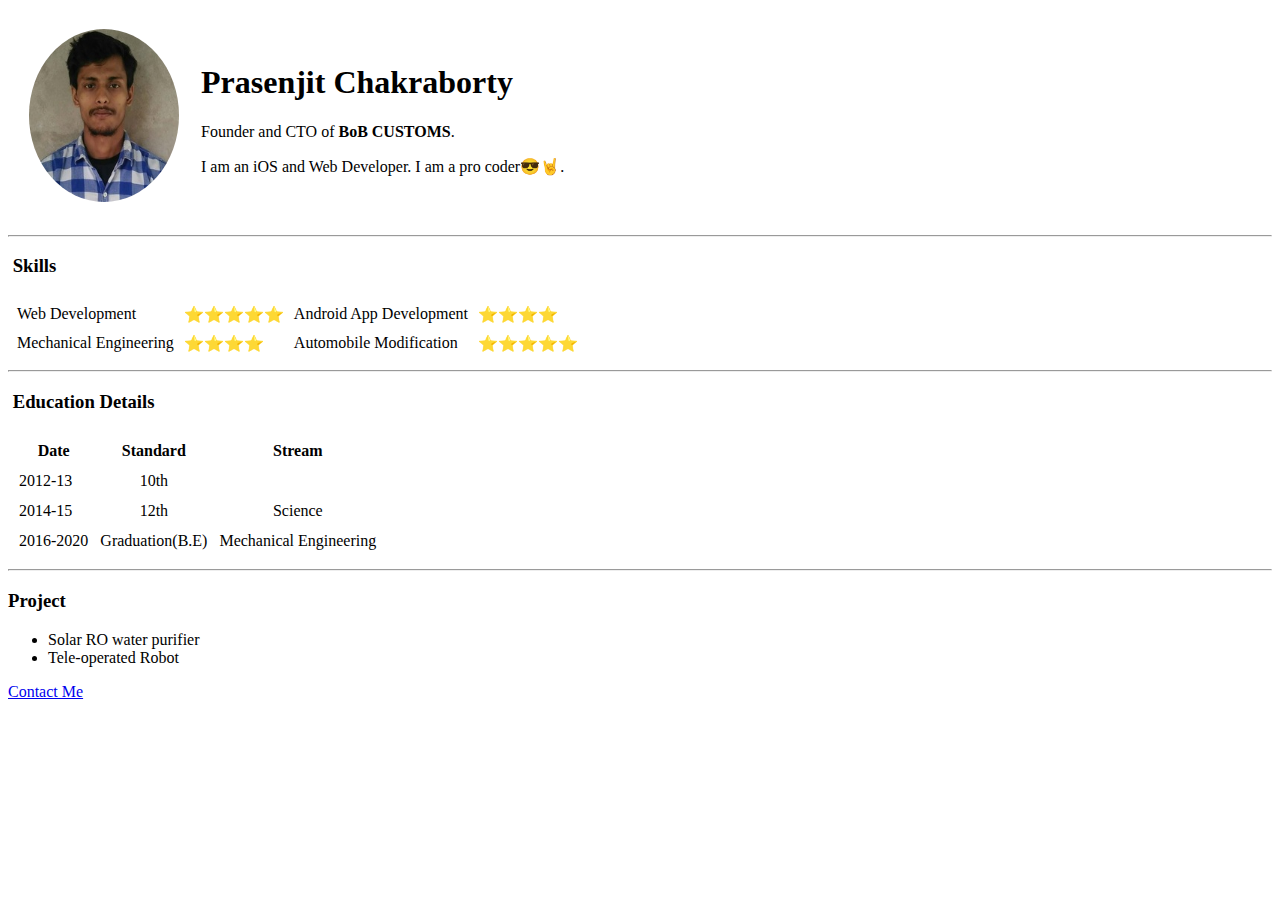
==== index.html @ 55361f3f "Rename My profile.html to index.html" ====
<!DOCTYPE html>
<html lang="en" dir="ltr">
  <head>
    <meta charset="utf-8">
    <title>Prasenjit Chakraborty</title>
    <style media="screen">
      img{
        border-radius: 52%;
      }
    </style>
    <link rel="stylesheet" href="css/style.css">
  </head>
  <body>
    <table cellspacing="20">
      <tr>
        <td>
        <img src="picture.jpg" alt="" width="150px">
        </td>
        <td>  <h1>Prasenjit Chakraborty</h1>
          <p>Founder and CTO of <strong>BoB CUSTOMS</strong>.</p>
          <p>I am an iOS and Web Developer. I am a pro coder😎🤘.</p>
        </td>
      </tr>
      </table>
      <hr>
      <table cellspacing="8px">
        <h3> &nbspSkills</h3>
        <tr>
          <td>Web Development </td>
          <td>⭐⭐⭐⭐⭐</td>
          <td>Android App Development </td>
          <td>⭐⭐⭐⭐</td>
        </tr>
        <tr>
          <td>Mechanical Engineering </td>
          <td>⭐⭐⭐⭐</td>
          <td>Automobile Modification </td>
          <td>⭐⭐⭐⭐⭐</td>
        </tr>
      </table>
      <hr>
      <table cellspacing="10px">
        <h3>&nbspEducation Details</h3>
        <tr>
          <th>Date</th>
          <th>Standard</th>
          <th>Stream</th>
        </tr>
        <tr>
          <td>2012-13</td>
          <td><center>10th</center></td>
        </tr>
        <tr>
          <td>2014-15</td>
          <td><center>12th</center></td>
          <td><center>Science</center></td>

        </tr>
        <tr>
          <td>2016-2020</td>
          <td>Graduation(B.E)</td>
          <td>Mechanical Engineering</td>
        </tr>
      </table>
      <hr>
      <h3>Project</h3>
      <ul>
        <li>Solar RO water purifier</li>
        <li>Tele-operated Robot</li>
      </ul>



  </body>
  <footer><a href="Contact.html" target="_blank">Contact Me</a></footer>
</html>
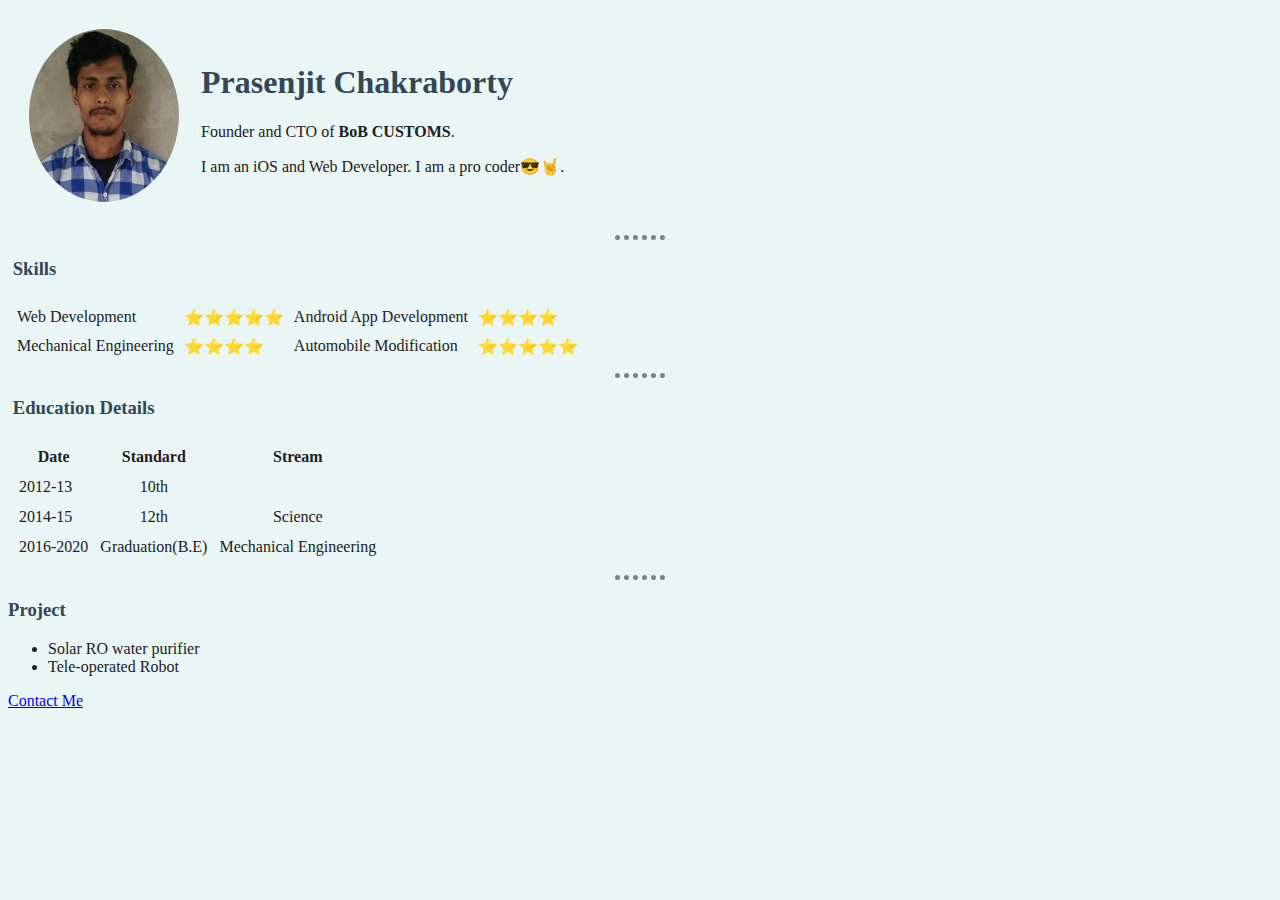
==== commit 7081228f: "Update index.html" ====
--- a/index.html
+++ b/index.html
@@ -8,7 +8,7 @@
         border-radius: 52%;
       }
     </style>
-    <link rel="stylesheet" href="css/style.css">
+    <link rel="stylesheet" href="style.css">
   </head>
   <body>
     <table cellspacing="20">
--- a/style.css
+++ b/style.css
@@ -0,0 +1,25 @@
+body {
+  background-color: #EAF6F6;
+
+  }
+hr{
+  border-style: dotted none none;
+  border-color: grey;
+  width: 4%;
+  border-width: 5px;
+}
+h1{
+  color: #334756;
+}
+h3{
+  color: #334756;
+}
+p{
+  color: #212121;
+}
+tr{
+  color: #212121;
+}
+ul{
+    color: #212121;
+}
